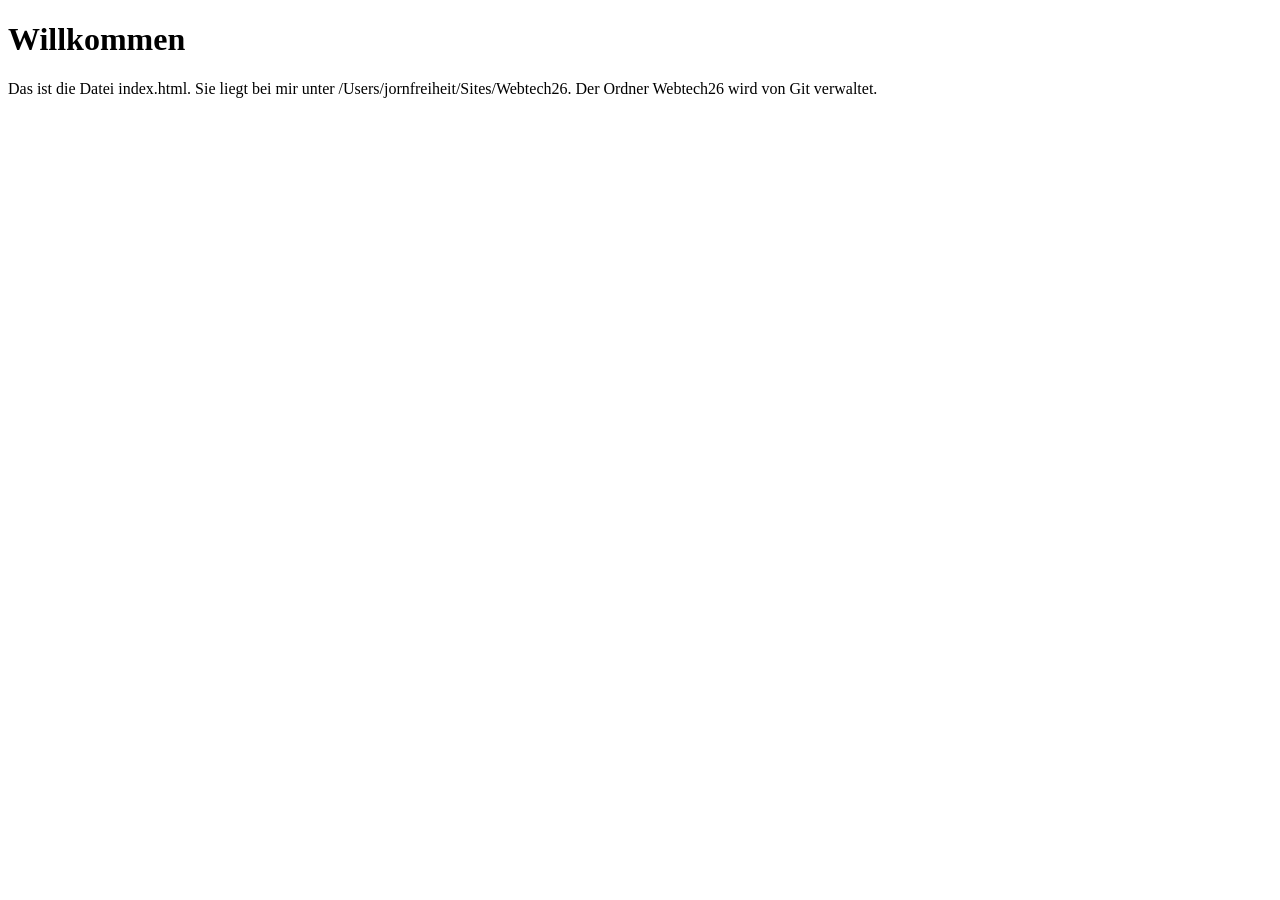
==== index.html @ 48cc907d "initial commit" ====
<!DOCTYPE html>
<html lang="en">
<head>
    <meta charset="UTF-8">
    <title>Erster Test</title>
</head>
<body>
<h1>Willkommen</h1>
<p>Das ist die Datei index.html. Sie liegt bei mir
    unter /Users/jornfreiheit/Sites/Webtech26.
    Der Ordner Webtech26 wird von Git verwaltet. </p>
</body>
</html>
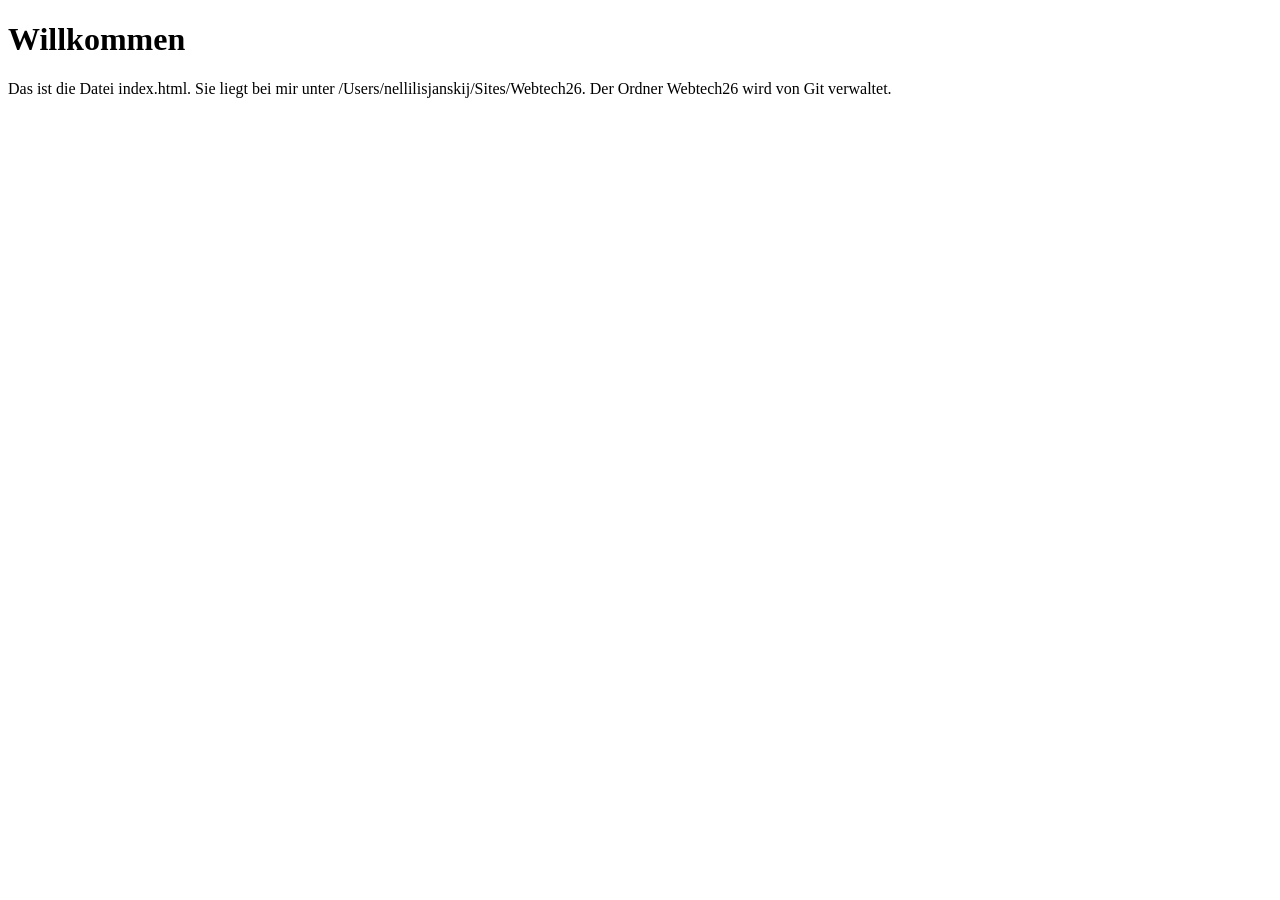
==== commit dcf4f039: "index.html" ====
--- a/index.html
+++ b/index.html
@@ -7,7 +7,7 @@
 <body>
 <h1>Willkommen</h1>
 <p>Das ist die Datei index.html. Sie liegt bei mir
-    unter /Users/jornfreiheit/Sites/Webtech26.
+    unter /Users/nellilisjanskij/Sites/Webtech26.
     Der Ordner Webtech26 wird von Git verwaltet. </p>
 </body>
 </html>
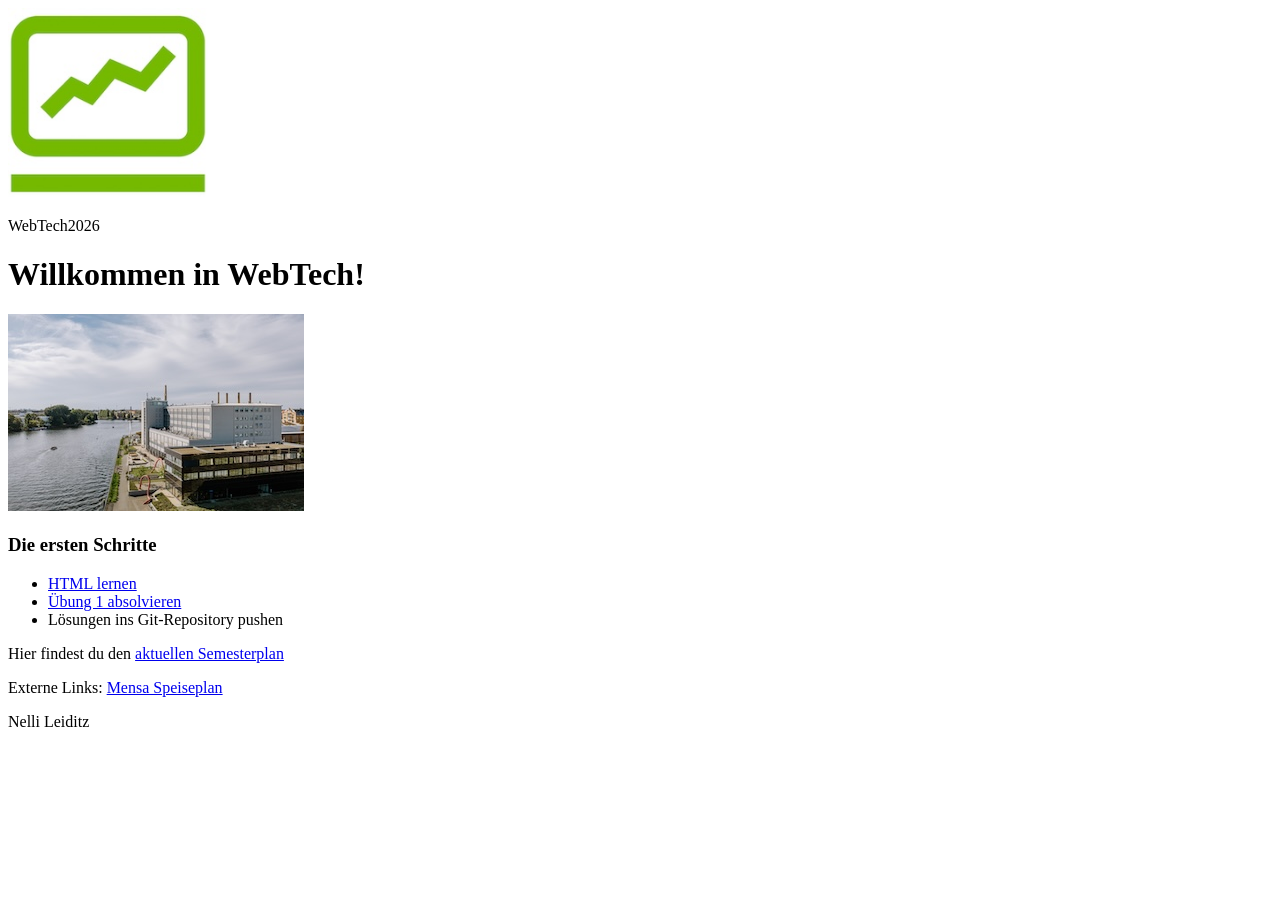
==== commit f140f57e: "Erster Commit" ====
--- a/index.html
+++ b/index.html
@@ -2,12 +2,28 @@
 <html lang="en">
 <head>
     <meta charset="UTF-8">
-    <title>Erster Test</title>
+    <title>Übung 1</title>
 </head>
+
 <body>
-<h1>Willkommen</h1>
-<p>Das ist die Datei index.html. Sie liegt bei mir
-    unter /Users/nellilisjanskij/Sites/Webtech26.
-    Der Ordner Webtech26 wird von Git verwaltet. </p>
+    <header> 
+        <img src="bilder/fiw.logo.jpeg" width="200" alt="FIW-Logo"/>
+        <p>WebTech2026</p>
+    </header>
+   
+    <main>
+        <h1>Willkommen in WebTech!</h1>
+        <img src="bilder/campus_wh.jpg" />
+            <h3> Die ersten Schritte</h3>
+            <ul>
+                <li> <a href="https://www.w3schools.com/html/default.asp" target="_blank">HTML lernen</a></li>
+                <li> <a href="https://freiheit.f4.htw-berlin.de/webtech/uebungen/#ubung-1" target="_blank">Übung 1 absolvieren</a></li>
+                <li> Lösungen ins Git-Repository pushen</li>
+            </ul>
+        <p>Hier findest du den <a href="./unterseiten/plan.html">aktuellen Semesterplan</a></p>
+        <p>Externe Links: <a href= "https://www.stw.berlin/mensen/einrichtungen/hochschule-für-technik-und-wirtschaft-berlin/mensa-htw-wilhelminenhof.html" target="_blank">Mensa Speiseplan</a></p>
+    </main>
 </body>
+
+<footer> Nelli Leiditz </footer>
 </html>
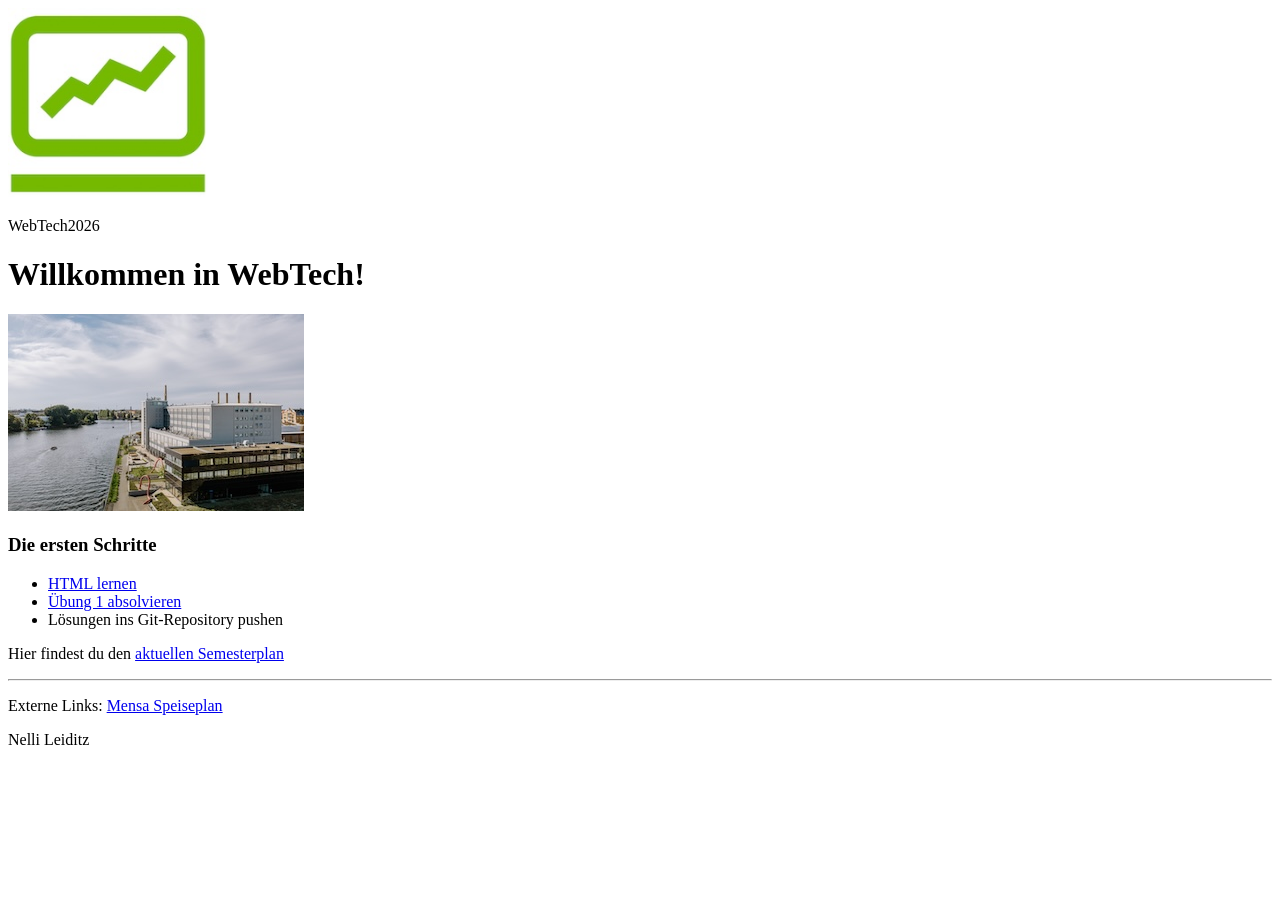
==== commit 63cf8e97: "uebung1 fertig" ====
--- a/index.html
+++ b/index.html
@@ -21,6 +21,7 @@
                 <li> Lösungen ins Git-Repository pushen</li>
             </ul>
         <p>Hier findest du den <a href="./unterseiten/plan.html">aktuellen Semesterplan</a></p>
+        <hr>
         <p>Externe Links: <a href= "https://www.stw.berlin/mensen/einrichtungen/hochschule-für-technik-und-wirtschaft-berlin/mensa-htw-wilhelminenhof.html" target="_blank">Mensa Speiseplan</a></p>
     </main>
 </body>
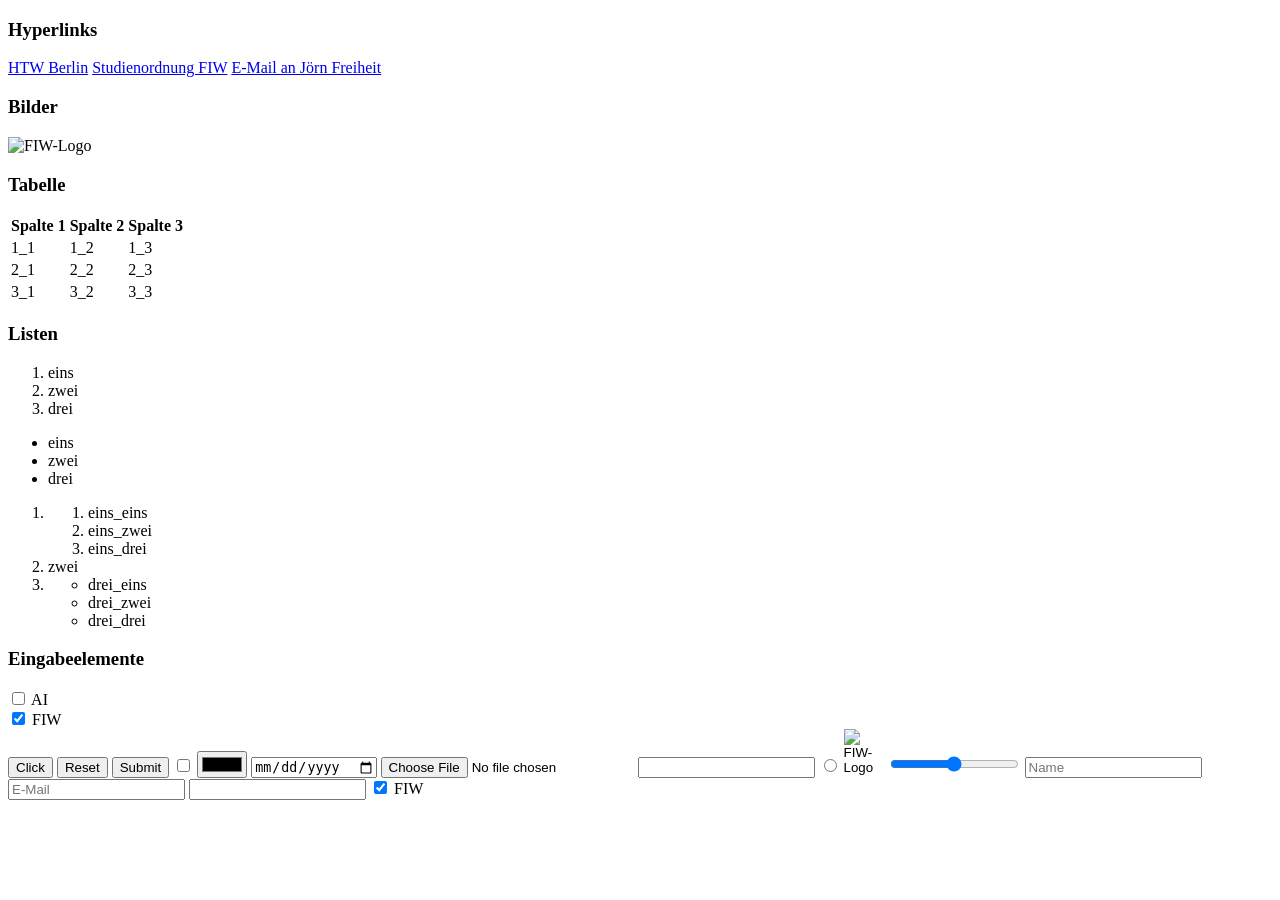
==== commit 5585264a: "Änderungen gespeichert" ====
--- a/index.html
+++ b/index.html
@@ -2,29 +2,95 @@
 <html lang="en">
 <head>
     <meta charset="UTF-8">
-    <title>Übung 1</title>
+    <title>HTML Einführung</title>
 </head>
+<body>
+<h3>Hyperlinks</h3>
+<a href="http://www.htw-berlin.de" target="_blank">HTW Berlin</a>
+<a href="https://fiw.htw-berlin.de/fileadmin/HTW/Zentral/Rechtsstelle/Amtliche_Mitteilungsblaetter/2014/17_14.pdf">Studienordnung FIW</a>
+<a href="mailto:freiheit@htw-berlin.de">E-Mail an Jörn Freiheit</a>
 
-<body>
-    <header> 
-        <img src="bilder/fiw.logo.jpeg" width="200" alt="FIW-Logo"/>
-        <p>WebTech2026</p>
-    </header>
-   
-    <main>
-        <h1>Willkommen in WebTech!</h1>
-        <img src="bilder/campus_wh.jpg" />
-            <h3> Die ersten Schritte</h3>
-            <ul>
-                <li> <a href="https://www.w3schools.com/html/default.asp" target="_blank">HTML lernen</a></li>
-                <li> <a href="https://freiheit.f4.htw-berlin.de/webtech/uebungen/#ubung-1" target="_blank">Übung 1 absolvieren</a></li>
-                <li> Lösungen ins Git-Repository pushen</li>
-            </ul>
-        <p>Hier findest du den <a href="./unterseiten/plan.html">aktuellen Semesterplan</a></p>
-        <hr>
-        <p>Externe Links: <a href= "https://www.stw.berlin/mensen/einrichtungen/hochschule-für-technik-und-wirtschaft-berlin/mensa-htw-wilhelminenhof.html" target="_blank">Mensa Speiseplan</a></p>
-    </main>
+<h3>Bilder</h3>
+<img src="../Logos/fiw.jpg" alt="FIW-Logo"/>
+
+<h3>Tabelle</h3>
+<table>
+    <thead>
+        <tr>
+            <th>Spalte 1</th>
+            <th>Spalte 2</th>
+            <th>Spalte 3</th>
+        </tr>
+    </thead>
+    <tbody>
+    <tr>
+        <td>1_1</td>
+        <td>1_2</td>
+        <td>1_3</td>
+    </tr>
+    <tr>
+        <td>2_1</td>
+        <td>2_2</td>
+        <td>2_3</td>
+    </tr>
+    <tr>
+        <td>3_1</td>
+        <td>3_2</td>
+        <td>3_3</td>
+    </tr>
+    </tbody>
+</table>
+
+<h3>Listen</h3>
+<ol>
+    <li>eins</li>
+    <li>zwei</li>
+    <li>drei</li>
+</ol>
+
+<ul>
+    <li>eins</li>
+    <li>zwei</li>
+    <li>drei</li>
+</ul>
+
+<ol>
+    <li>
+        <ol>
+            <li>eins_eins</li>
+            <li>eins_zwei</li>
+            <li>eins_drei</li>
+        </ol>
+    </li>
+    <li>zwei</li>
+    <li>
+        <ul>
+            <li>drei_eins</li>
+            <li>drei_zwei</li>
+            <li>drei_drei</li>
+        </ul>
+    </li>
+</ol>
+
+<h3>Eingabeelemente</h3>
+<input type="checkbox" name="SG" value="AI"/> AI<br>
+<input type="checkbox" name="SG" value="FIW" checked/> FIW<br>
+
+<input type="button" value="Click" />
+<input type="reset" />
+<input type="submit" />
+<input type="checkbox" />
+<input type="color" />
+<input type="date" />
+<input type="file" />
+<input type="number" />
+<input type="radio" />
+<input type="image" src="../Logos/fiw.jpg" width="40" alt="FIW-Logo"/>
+<input type="range" min="10" max="100"/>
+<input type="text" placeholder="Name"/>
+<input type="email" placeholder="E-Mail"/>
+<input type="password" />
+<input type="checkbox" name="SG" value="FIW" checked /> FIW<br>
+
 </body>
-
-<footer> Nelli Leiditz </footer>
 </html>
